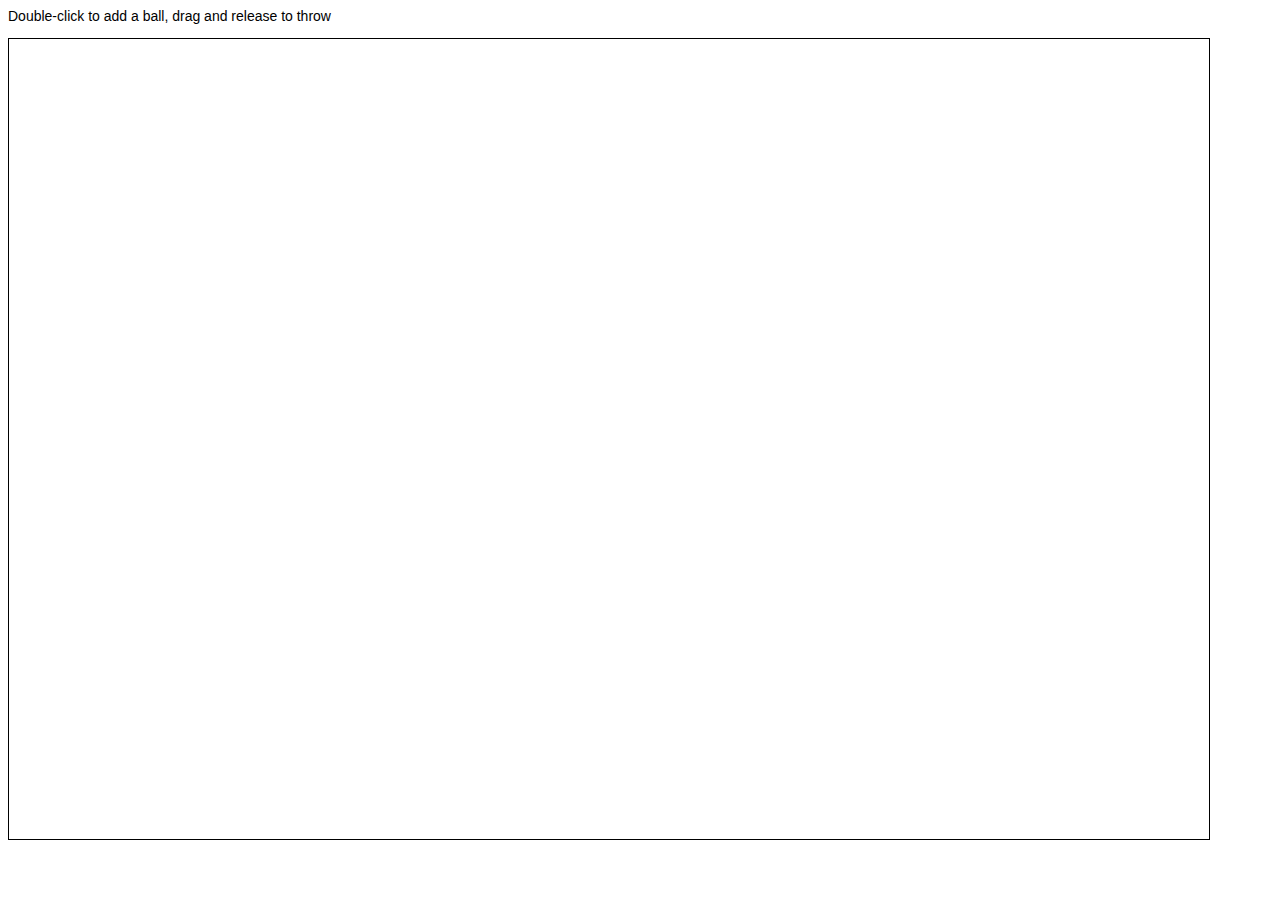
==== derps/Box.html @ 88c07a13 "angry balls" ====
<html>
	<head>
		<title>Balls</title>
		<script type="text/javascript" src="Box.js"></script>
		<style type="text/css">canvas { border: 1px solid black; }</style>
	</head>
	<body onLoad="main()">
		<p>Double-click to add a ball, drag and release to throw</p>
		<canvas id="canvas" width="1200" height="800"></canvas>
		<script type="text/javascript">
			document.body.style.font = "14px sans-serif";
		</script>
	</body>
</html>
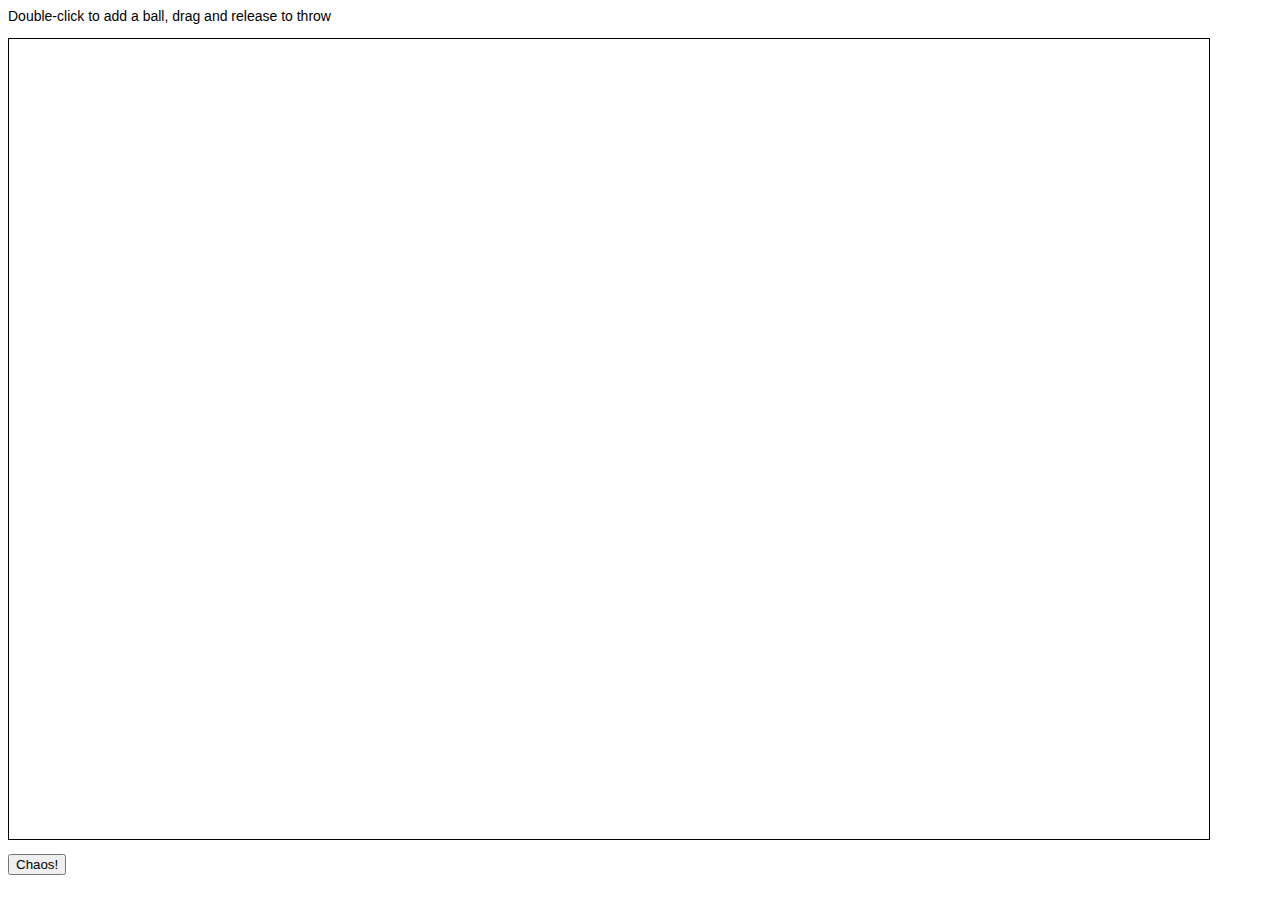
==== commit 90de21b3: "chaos button :D" ====
--- a/derps/Box.html
+++ b/derps/Box.html
@@ -7,6 +7,9 @@
 	<body onLoad="main()">
 		<p>Double-click to add a ball, drag and release to throw</p>
 		<canvas id="canvas" width="1200" height="800"></canvas>
+		<p>
+			<input type="button" value="Chaos!" onClick="chaos()"></input>
+		</p>
 		<script type="text/javascript">
 			document.body.style.font = "14px sans-serif";
 		</script>
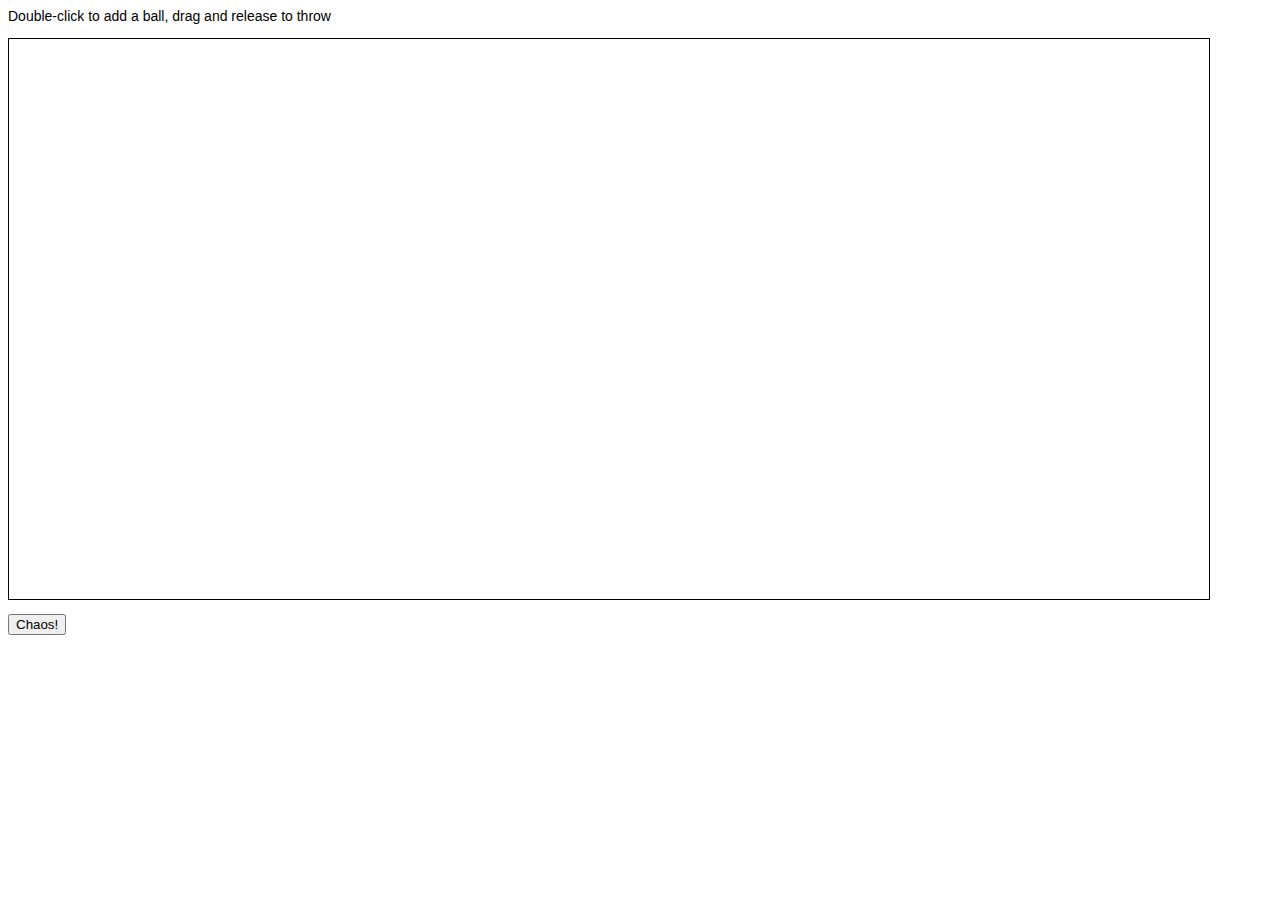
==== commit ae30e8e8: "Dumb small screen" ====
--- a/derps/Box.html
+++ b/derps/Box.html
@@ -6,7 +6,7 @@
 	</head>
 	<body onLoad="main()">
 		<p>Double-click to add a ball, drag and release to throw</p>
-		<canvas id="canvas" width="1200" height="800"></canvas>
+		<canvas id="canvas" width="1200" height="560"></canvas>
 		<p>
 			<input type="button" value="Chaos!" onClick="chaos()"></input>
 		</p>
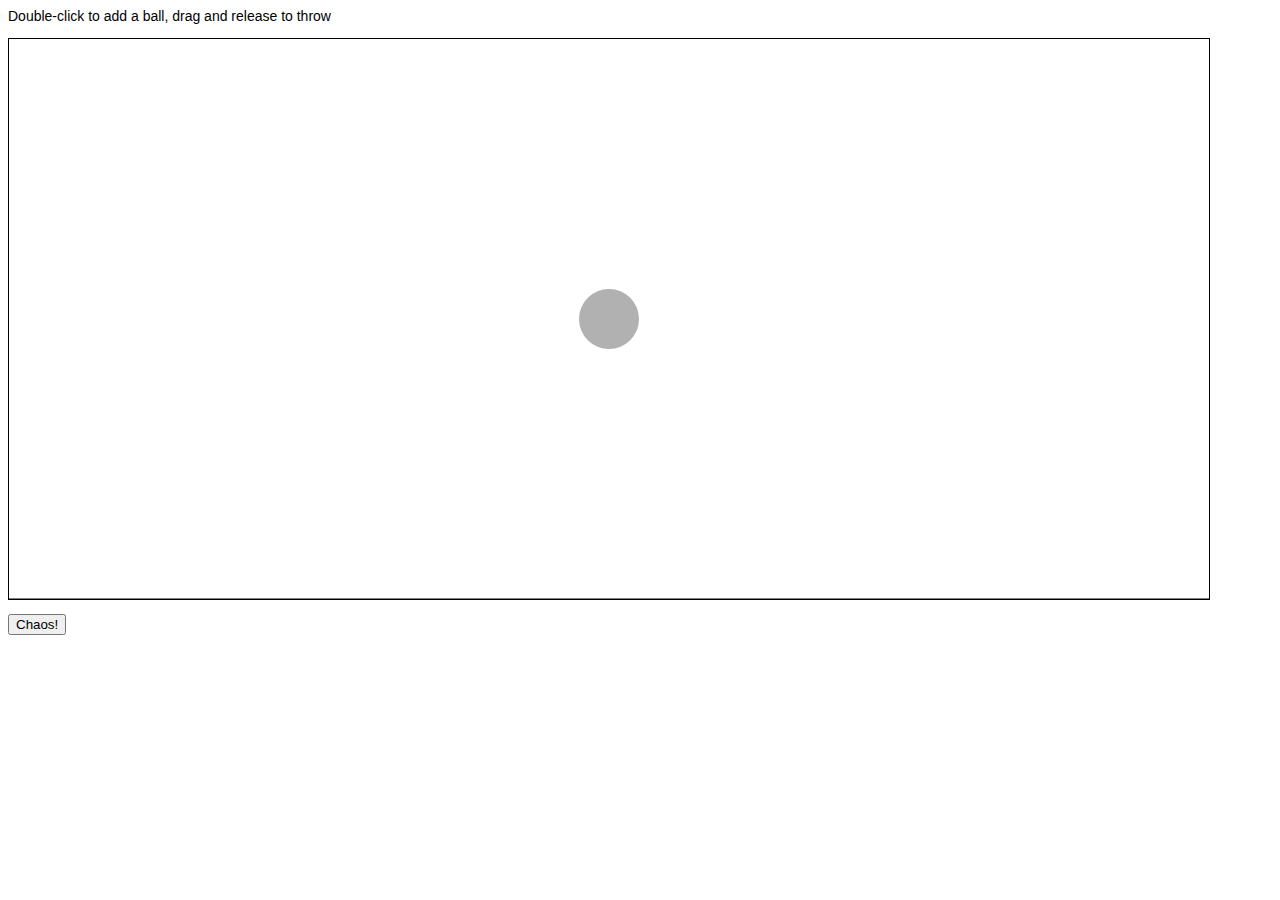
==== commit 272b257c: "really derpy collisions" ====
--- a/derps/Box.html
+++ b/derps/Box.html
@@ -1,6 +1,7 @@
 <html>
 	<head>
 		<title>Balls</title>
+		<script type="text/javascript" src="victor.js"></script>
 		<script type="text/javascript" src="Box.js"></script>
 		<style type="text/css">canvas { border: 1px solid black; }</style>
 	</head>
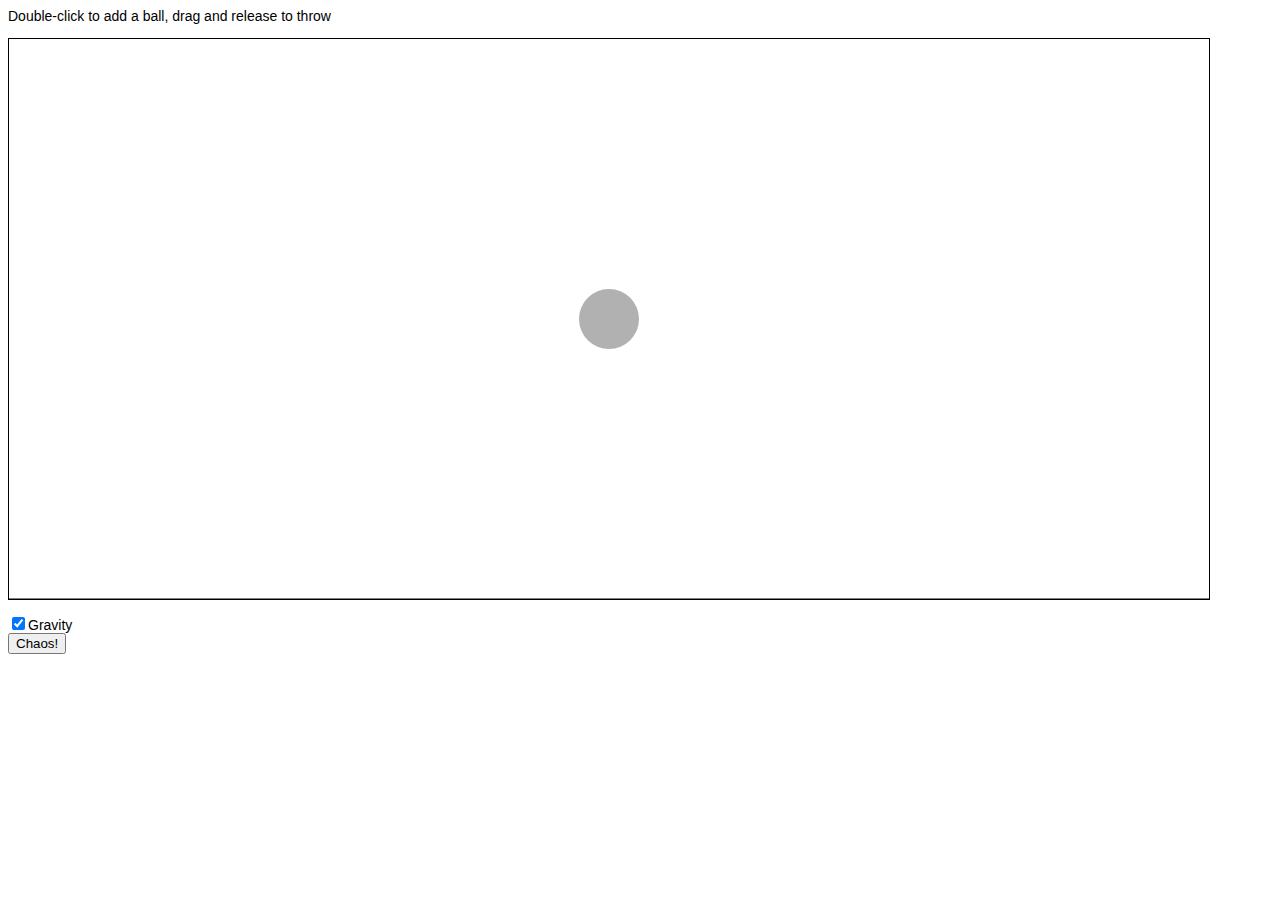
==== commit 8efd298d: "bounces a little better now... squishes into bottom right tho" ====
--- a/derps/Box.html
+++ b/derps/Box.html
@@ -1,7 +1,6 @@
 <html>
 	<head>
 		<title>Balls</title>
-		<script type="text/javascript" src="victor.js"></script>
 		<script type="text/javascript" src="Box.js"></script>
 		<style type="text/css">canvas { border: 1px solid black; }</style>
 	</head>
@@ -9,7 +8,8 @@
 		<p>Double-click to add a ball, drag and release to throw</p>
 		<canvas id="canvas" width="1200" height="560"></canvas>
 		<p>
-			<input type="button" value="Chaos!" onClick="chaos()"></input>
+			<input type="checkbox" id="gravity" checked=1 onChange="gravity()">Gravity</input><br/>
+			<input type="button" value="Chaos!" onClick="chaos()"></input><br/>
 		</p>
 		<script type="text/javascript">
 			document.body.style.font = "14px sans-serif";
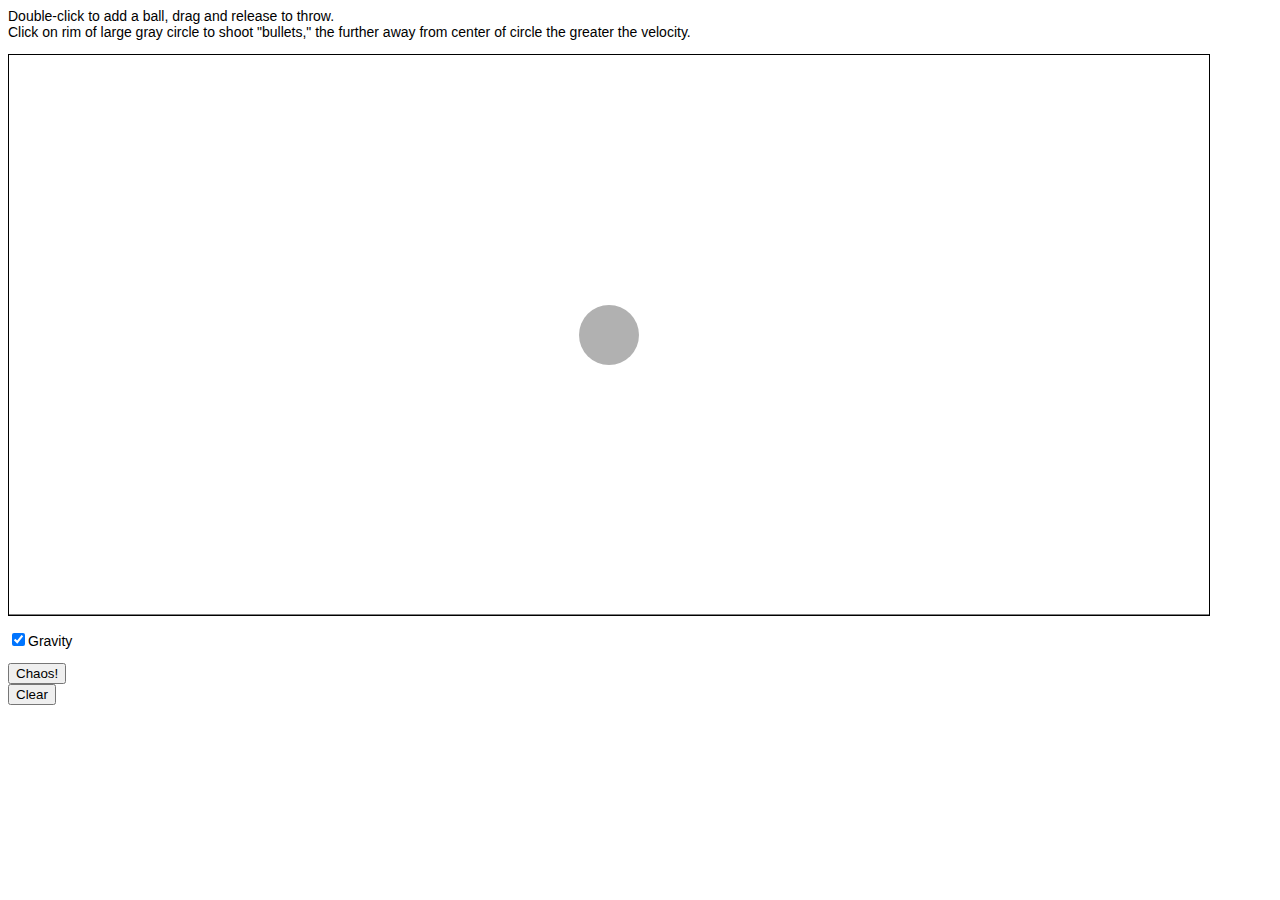
==== commit 673a97d9: "so much derp" ====
--- a/derps/Box.html
+++ b/derps/Box.html
@@ -5,11 +5,17 @@
 		<style type="text/css">canvas { border: 1px solid black; }</style>
 	</head>
 	<body onLoad="main()">
-		<p>Double-click to add a ball, drag and release to throw</p>
+		<p>
+			Double-click to add a ball, drag and release to throw.<br/>
+			Click on rim of large gray circle to shoot "bullets," the further away from center of circle the greater the velocity.
+		</p>
 		<canvas id="canvas" width="1200" height="560"></canvas>
 		<p>
-			<input type="checkbox" id="gravity" checked=1 onChange="gravity()">Gravity</input><br/>
+			<input type="checkbox" id="gravity" checked=1 onChange="gravity()">Gravity</input>
+		</p>
+		<p>
 			<input type="button" value="Chaos!" onClick="chaos()"></input><br/>
+			<input type="button" value="Clear" onClick="reset()"></input>
 		</p>
 		<script type="text/javascript">
 			document.body.style.font = "14px sans-serif";
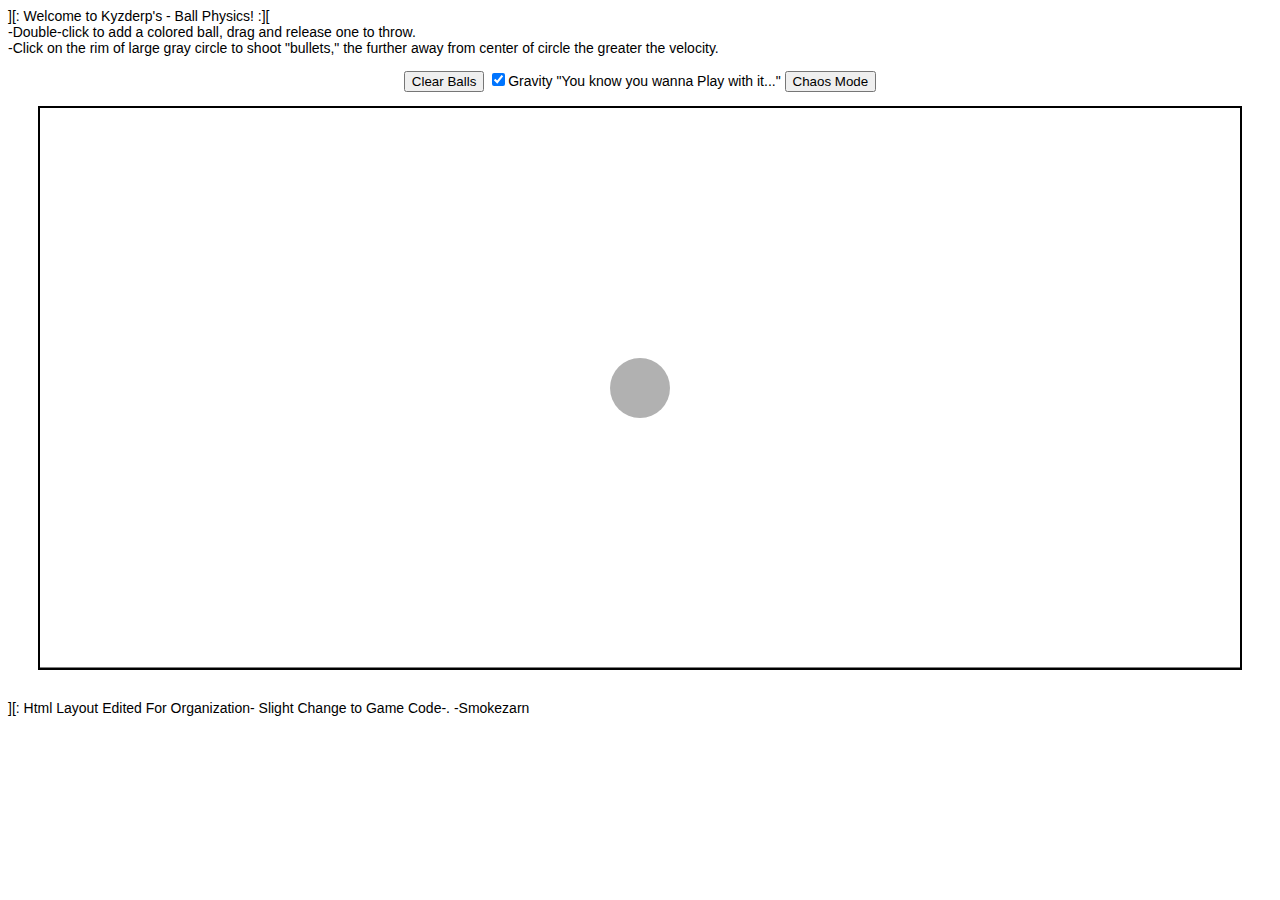
==== commit 52d3c137: "Update Box.html" ====
--- a/derps/Box.html
+++ b/derps/Box.html
@@ -1,24 +1,31 @@
 <html>
 	<head>
-		<title>Balls</title>
+		<title>Ball Physics!</title>
 		<script type="text/javascript" src="Box.js"></script>
-		<style type="text/css">canvas { border: 1px solid black; }</style>
+		<style type="text/css">canvas { border: 2px solid black; }</style>
 	</head>
-	<body onLoad="main()">
-		<p>
-			Double-click to add a ball, drag and release to throw.<br/>
-			Click on rim of large gray circle to shoot "bullets," the further away from center of circle the greater the velocity.
-		</p>
-		<canvas id="canvas" width="1200" height="560"></canvas>
-		<p>
-			<input type="checkbox" id="gravity" checked=1 onChange="gravity()">Gravity</input>
-		</p>
-		<p>
-			<input type="button" value="Chaos!" onClick="chaos()"></input><br/>
-			<input type="button" value="Clear" onClick="reset()"></input>
-		</p>
-		<script type="text/javascript">
-			document.body.style.font = "14px sans-serif";
-		</script>
-	</body>
-</html>+		<body onLoad="main()">
+			<p>
+				][: Welcome to Kyzderp's - Ball Physics! :][<br/>
+				-Double-click to add a colored ball, drag and release one to throw.<br/>
+				-Click on the rim of large gray circle to shoot "bullets," the further away from center of circle the greater the velocity.
+			</p>
+			<p>
+				<center>
+					<input type="button" value="Clear Balls" onClick="reset()"></input>
+					<input type="checkbox" id="gravity" checked=1 onChange="gravity()">Gravity "You know you wanna Play with it..."</input>
+					<input type="button" value="Chaos Mode" onClick="chaos()"></input>
+				</center>
+			</p>
+				<center>
+					<canvas id="canvas" width="1200" height="560"></canvas>
+				</center>
+			<script type="text/javascript">
+				document.body.style.font = "14px sans-serif";
+			</script>
+		<br/>
+			<p>
+				][: Html Layout Edited For Organization- Slight Change to Game Code-. -Smokezarn
+			</p>
+		</body>
+</html>
